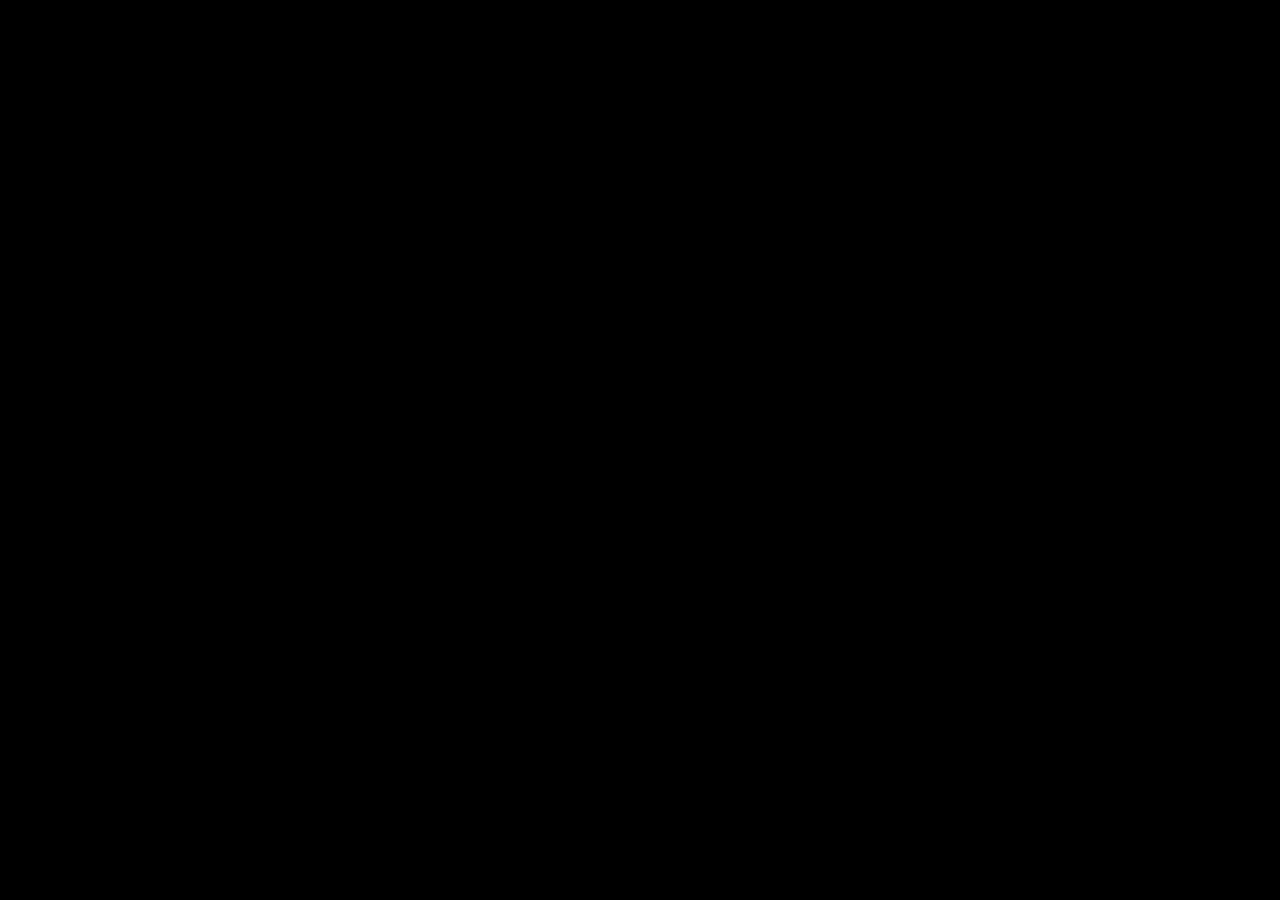
==== 4-Game/index.html @ 3407a299 "Add 4-Game VS-like" ====
<!DOCTYPE html>
<html lang="en">
  <head>
    <meta charset="utf-8" />
    <meta name="viewport" content="width=device-width, initial-scale=1.0">
    <title>VS-Like</title>
    <link rel="stylesheet" type="text/css" href="style.css">
    <script src="../3-Arrival/libraries/p5.min.js"></script>
    <script src="../3-Arrival/libraries/p5.sound.min.js"></script>
    <script src="sketch.js"></script>
  </head>
  <body></body>
</html>
---- 4-Game/style.css ----
html, body {
  margin: 0;
  padding: 0;
  background: black;
  overflow: hidden;
}

canvas {
  display: block;
}

#hud {
  position: fixed;
  top: 10px;
  left: 10px;
  color: white;
  font-family: Arial, Helvetica, sans-serif;
  font-size: 13px;
  background: rgba(0,0,0,0.55);
  padding: 10px 12px;
  border: 1px solid rgba(255,255,255,0.2);
  border-radius: 8px;
  min-width: 260px;
}

#hud .bar {
  height: 10px;
  border-radius: 6px;
  background: rgba(255,255,255,0.12);
  overflow: hidden;
  margin: 6px 0;
}

#hud .bar > div {
  height: 100%;
}

#hud .hp > div {
  background: rgba(255, 80, 80, 0.9);
}

#hud .xp > div {
  background: rgba(80, 180, 255, 0.9);
}

#overlay {
  position: fixed;
  inset: 0;
  display: flex;
  align-items: center;
  justify-content: center;
  color: white;
  font-family: Arial, Helvetica, sans-serif;
}

#panel {
  width: min(760px, calc(100vw - 40px));
  background: rgba(0,0,0,0.72);
  border: 1px solid rgba(255,255,255,0.22);
  border-radius: 12px;
  padding: 18px;
}

#panel h1 {
  margin: 0 0 8px 0;
  font-size: 22px;
}

#panel p {
  margin: 0 0 12px 0;
  opacity: 0.9;
}

#choices {
  display: grid;
  grid-template-columns: repeat(3, 1fr);
  gap: 12px;
}

.choice {
  border: 1px solid rgba(255,255,255,0.2);
  border-radius: 10px;
  padding: 12px;
  cursor: pointer;
  background: rgba(255,255,255,0.06);
}

.choice:hover {
  background: rgba(255,255,255,0.12);
}

.kbd {
  display: inline-block;
  border: 1px solid rgba(255,255,255,0.3);
  padding: 2px 7px;
  border-radius: 6px;
  background: rgba(0,0,0,0.35);
  font-size: 12px;
}
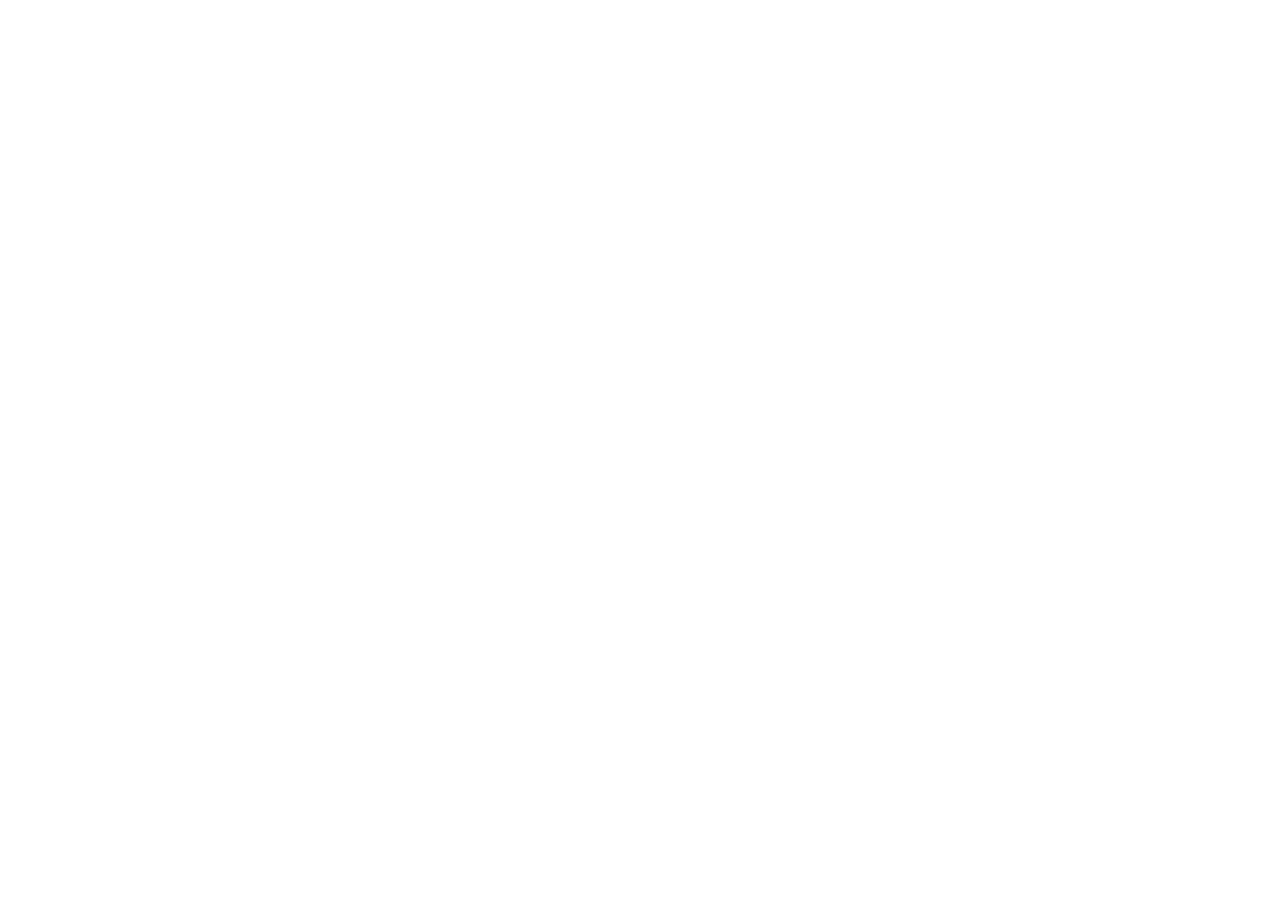
==== commit 61d4bcd3: "Add dynamic rotating backgrounds with smooth transition" ====
--- a/4-Game/index.html
+++ b/4-Game/index.html
@@ -4,10 +4,22 @@
     <meta charset="utf-8" />
     <meta name="viewport" content="width=device-width, initial-scale=1.0">
     <title>VS-Like</title>
+    <link rel="icon" href="data:,">
     <link rel="stylesheet" type="text/css" href="style.css">
     <script src="../3-Arrival/libraries/p5.min.js"></script>
     <script src="../3-Arrival/libraries/p5.sound.min.js"></script>
+    <script src="path.js"></script>
+    <script src="Vehicule.js"></script>
+    <script src="obstacle.js"></script>
+    <script src="projectile.js"></script>
+    <script src="behavior_manager.js"></script>
+    <script src="gem.js"></script>
+    <script src="orbital.js"></script>
+    <script src="whip.js"></script>
+    <script src="boomerang.js"></script>
+    <script src="pickup.js"></script>
     <script src="sketch.js"></script>
   </head>
-  <body></body>
+  <body>
+  </body>
 </html>
--- a/4-Game/style.css
+++ b/4-Game/style.css
@@ -1,7 +1,7 @@
 html, body {
   margin: 0;
   padding: 0;
-  background: black;
+  background: radial-gradient(1200px 800px at 50% 25%, #141523 0%, #0a0a12 45%, #000 100%);
   overflow: hidden;
 }
 
@@ -13,20 +13,23 @@
   position: fixed;
   top: 10px;
   left: 10px;
-  color: white;
-  font-family: Arial, Helvetica, sans-serif;
+  color: rgba(240, 245, 255, 0.92);
+  font-family: ui-sans-serif, system-ui, -apple-system, Segoe UI, Roboto, Arial, Helvetica, sans-serif;
   font-size: 13px;
-  background: rgba(0,0,0,0.55);
+  line-height: 1.25;
+  background: linear-gradient(180deg, rgba(10, 10, 16, 0.78), rgba(5, 5, 10, 0.62));
+  backdrop-filter: blur(8px);
   padding: 10px 12px;
-  border: 1px solid rgba(255,255,255,0.2);
+  border: 1px solid rgba(255, 208, 90, 0.18);
   border-radius: 8px;
   min-width: 260px;
+  box-shadow: 0 12px 45px rgba(0,0,0,0.55);
 }
 
 #hud .bar {
   height: 10px;
   border-radius: 6px;
-  background: rgba(255,255,255,0.12);
+  background: rgba(255,255,255,0.10);
   overflow: hidden;
   margin: 6px 0;
 }
@@ -36,11 +39,11 @@
 }
 
 #hud .hp > div {
-  background: rgba(255, 80, 80, 0.9);
+  background: linear-gradient(90deg, rgba(255, 74, 74, 0.95), rgba(255, 170, 95, 0.92));
 }
 
 #hud .xp > div {
-  background: rgba(80, 180, 255, 0.9);
+  background: linear-gradient(90deg, rgba(255, 208, 90, 0.95), rgba(255, 245, 190, 0.90));
 }
 
 #overlay {
@@ -50,20 +53,25 @@
   align-items: center;
   justify-content: center;
   color: white;
-  font-family: Arial, Helvetica, sans-serif;
+  font-family: ui-sans-serif, system-ui, -apple-system, Segoe UI, Roboto, Arial, Helvetica, sans-serif;
+  background: radial-gradient(900px 600px at 50% 25%, rgba(20,20,32,0.38), rgba(0,0,0,0.86));
 }
 
 #panel {
   width: min(760px, calc(100vw - 40px));
-  background: rgba(0,0,0,0.72);
-  border: 1px solid rgba(255,255,255,0.22);
+  background: linear-gradient(180deg, rgba(10, 10, 16, 0.82), rgba(6, 6, 10, 0.66));
+  border: 1px solid rgba(255, 208, 90, 0.18);
+  backdrop-filter: blur(10px);
   border-radius: 12px;
   padding: 18px;
+  box-shadow: 0 18px 70px rgba(0,0,0,0.55);
 }
 
 #panel h1 {
   margin: 0 0 8px 0;
-  font-size: 22px;
+  font-size: 24px;
+  letter-spacing: 1.2px;
+  text-transform: uppercase;
 }
 
 #panel p {
@@ -78,22 +86,26 @@
 }
 
 .choice {
-  border: 1px solid rgba(255,255,255,0.2);
+  border: 1px solid rgba(255, 208, 90, 0.16);
   border-radius: 10px;
   padding: 12px;
   cursor: pointer;
-  background: rgba(255,255,255,0.06);
+  background: linear-gradient(180deg, rgba(255, 208, 90, 0.10), rgba(255,255,255,0.03));
+  transition: transform 120ms ease, background 120ms ease, border-color 120ms ease;
 }
 
 .choice:hover {
-  background: rgba(255,255,255,0.12);
+  background: linear-gradient(180deg, rgba(255, 208, 90, 0.14), rgba(255,255,255,0.05));
+  border-color: rgba(255, 208, 90, 0.35);
+  transform: translateY(-1px);
 }
 
 .kbd {
   display: inline-block;
-  border: 1px solid rgba(255,255,255,0.3);
+  border: 1px solid rgba(255, 208, 90, 0.26);
   padding: 2px 7px;
   border-radius: 6px;
-  background: rgba(0,0,0,0.35);
+  background: rgba(0,0,0,0.30);
   font-size: 12px;
+  box-shadow: inset 0 1px 0 rgba(255,255,255,0.08);
 }
